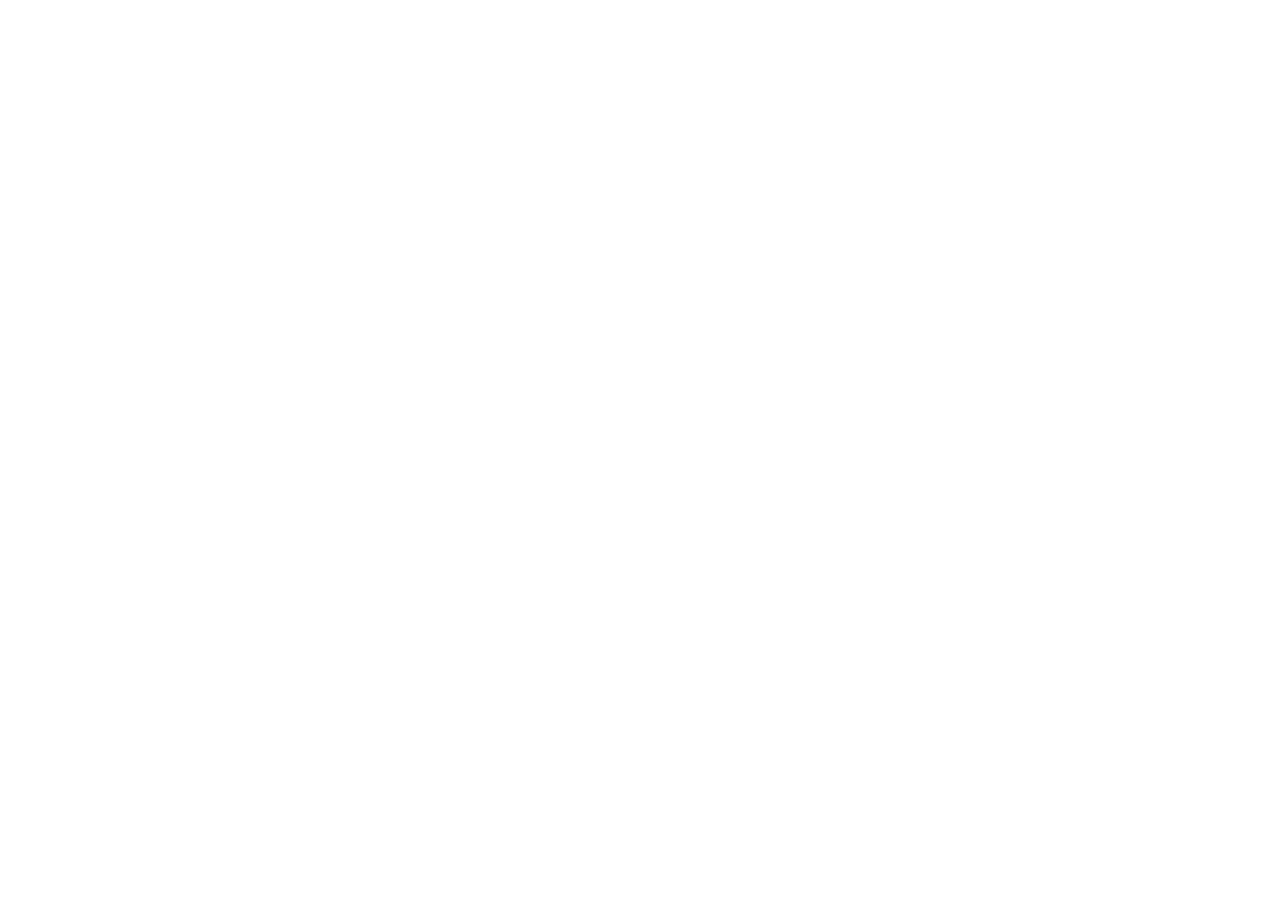
==== index.html @ c9879466 "a" ====
<!DOCTYPE html>
<html lang="pt-br">
<head>
    <meta charset="UTF-8">
    <meta name="viewport" content="width=device-width, initial-scale=1.0">
    <title>Modal</title>
</head>
<body>
    
</body>
</html>
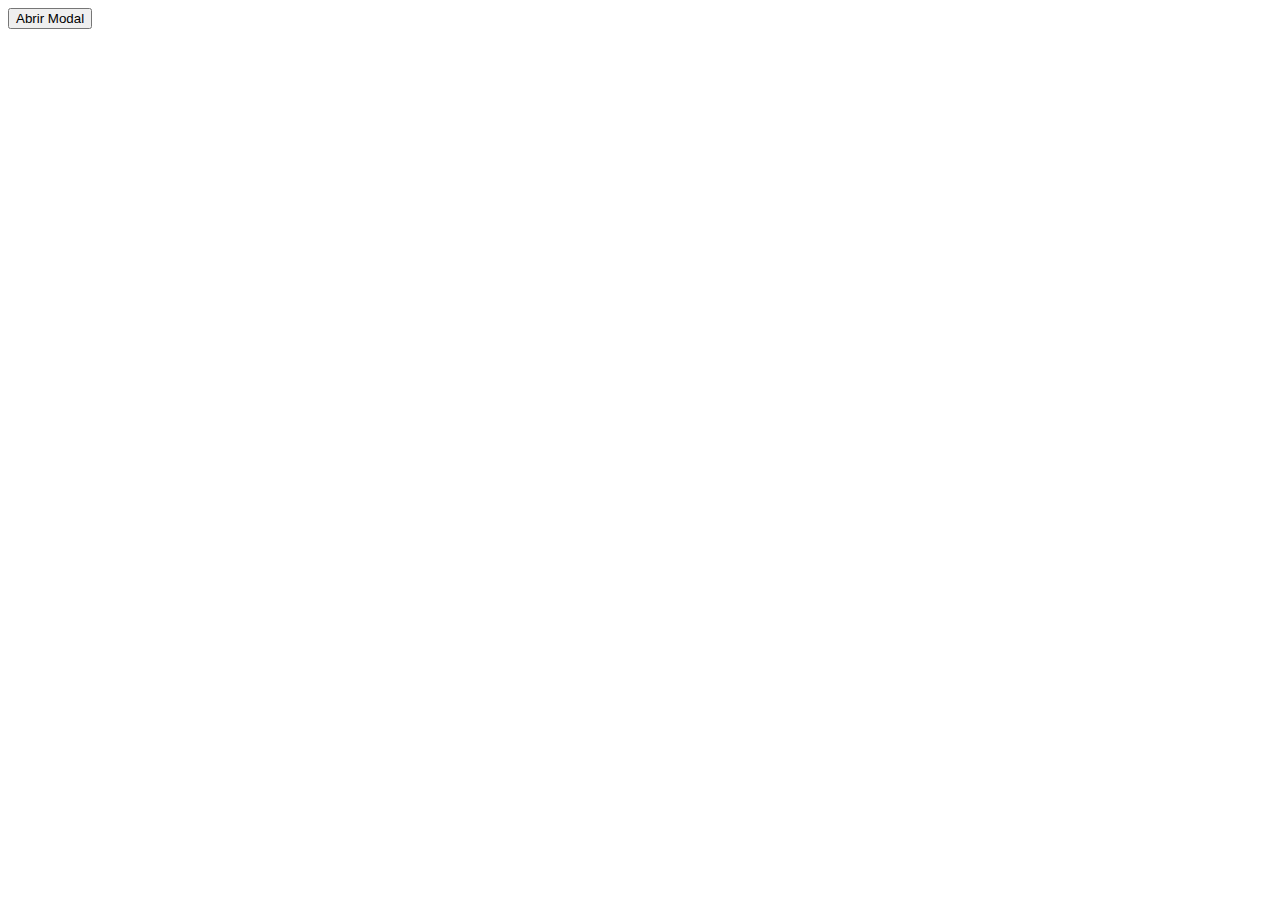
==== commit 5be68fc4: "a" ====
--- a/index.html
+++ b/index.html
@@ -4,8 +4,12 @@
     <meta charset="UTF-8">
     <meta name="viewport" content="width=device-width, initial-scale=1.0">
     <title>Modal</title>
+    <link rel="stylesheet" href="src/css/styles.css">
 </head>
 <body>
-    
+    <button class = "btn" id = "btn">
+        Abrir Modal
+    </button>
+    <script src="src/javascript/scripts.js"></script>
 </body>
 </html>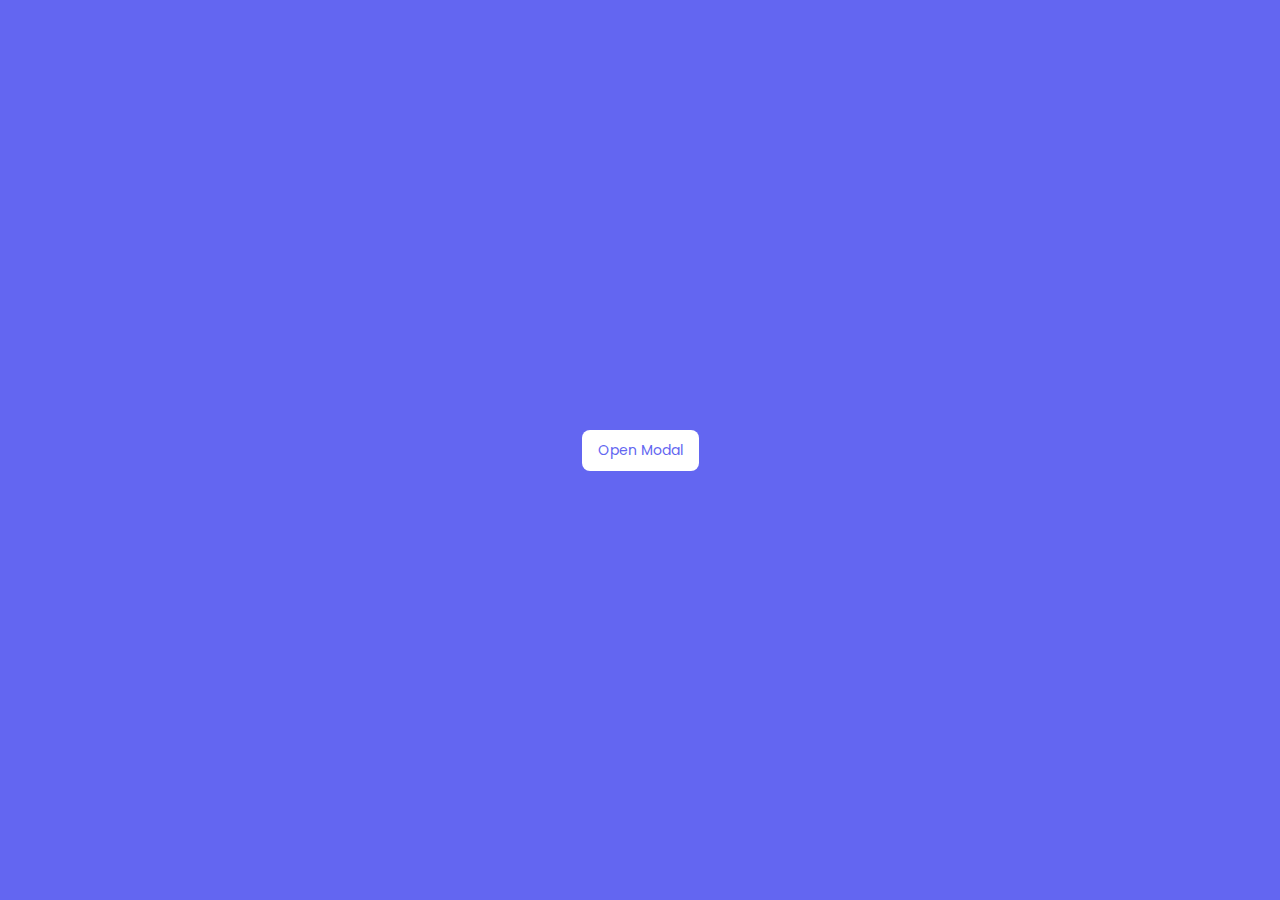
==== commit 11b16802: "a" ====
--- a/index.html
+++ b/index.html
@@ -3,13 +3,89 @@
 <head>
     <meta charset="UTF-8">
     <meta name="viewport" content="width=device-width, initial-scale=1.0">
+    
+    <!-- CDN Font Awesome -->
+    <link rel="stylesheet" href="https://cdnjs.cloudflare.com/ajax/libs/font-awesome/6.5.2/css/all.min.css" integrity="sha512-SnH5WK+bZxgPHs44uWIX+LLJAJ9/2PkPKZ5QiAj6Ta86w+fsb2TkcmfRyVX3pBnMFcV7oQPJkl9QevSCWr3W6A==" crossorigin="anonymous" referrerpolicy="no-referrer" />
+    
+    <!-- CSS -->
+    <link rel="stylesheet" href="src/css/styles.css">
     <title>Modal</title>
-    <link rel="stylesheet" href="src/css/styles.css">
 </head>
 <body>
-    <button class = "btn" id = "btn">
-        Abrir Modal
+    <!-- Botão parar abrir o modal -->
+    <button class="open-modal" data-modal="modal-1">
+        Open Modal
     </button>
-    <script src="src/javascript/scripts.js"></script>
+
+    <!-- Modal -->
+    <dialog id="modal-1">
+        <form>
+            <!-- Cabeçalho do modal -->
+            <div class="modal-header">
+                <!-- Título do modal -->
+                <h1 class="modal-title">
+                    Sign in to our plataform
+                </h1>
+
+                <!-- Botão para fechar o modal -->
+                <button class="close-modal" type="button" data-modal="modal-1">
+                    <i class="fa-solid fa-xmark"></i>
+                </button>
+            </div>
+    
+            <!-- Corpo do modal -->
+            <div class="modal-body">
+                <!-- Campo de e-mail -->
+                <div class="input-group">
+                    <label for="email">Email</label>
+                    <input 
+                        type="email" 
+                        id="email" 
+                        name="email" 
+                        placeholder="name@example.com"
+                    >
+                </div>
+    
+                <!-- Campo de senha -->
+                <div class="input-group">
+                    <label for="password">Password</label>
+                    <input 
+                        type="password" 
+                        id="password"
+                        name="password"
+                        placeholder="•••••••"
+                    >
+                </div>
+
+                <!-- Opções de senha -->
+                <div class="password-options">
+                    <div class="remember-password">
+                        <input 
+                            type="checkbox" 
+                            id="remember_password" 
+                            name="remember_password"
+                        >
+                        <label for="remember_password">Remember me</label>
+                    </div>
+
+                    <a href="#" class="forgot-password">Forgot password?</a>
+                </div>
+
+                <!-- Botão de login -->
+                <button id="login_button">
+                    Login to your account
+                </button>
+
+                <!-- Botão de registro -->
+                <div class="register">
+                    <span>Not registered?</span>
+                    <a href="#">Login here</a>
+                </div>
+            </div>
+        </form>
+    </dialog>
+
+    <!-- JavaScript -->
+    <script src="src/javascript/script.js"></script>
 </body>
-</html>+</html>
--- a/src/css/styles.css
+++ b/src/css/styles.css
@@ -0,0 +1,148 @@
+/* Link do Google Fonts */
+@import url('https://fonts.googleapis.com/css2?family=Poppins:ital,wght@0,100;0,200;0,300;0,400;0,500;0,600;0,700;0,800;0,900;1,100;1,200;1,300;1,400;1,500;1,600;1,700;1,800;1,900&display=swap');
+
+/* Reset CSS */
+*:not(dialog) {
+    margin: 0;
+    padding: 0;
+    box-sizing: border-box;
+    font-family: 'Poppins', sans-serif;
+}
+
+/* Corpo da página */
+body {
+    background-color: #6366F1;
+    display: flex;
+    justify-content: center;
+    align-items: center;
+    min-height: 100vh;
+}
+
+/* Botão de abrir modal */
+.open-modal {
+    background-color: #FFFFFF;
+    color: #6366F1;
+    border: none;
+    border-radius: 8px;
+    padding: 10px 16px;
+    font-size: 14px;
+    cursor: pointer;
+}
+
+/* Fundo do modal */
+dialog::backdrop {
+    background-color: rgb(0, 0, 0, 0.5);
+}
+
+/* Modal */
+dialog {
+    border: none;
+    width: 350px;
+    border-radius: 24px;
+    padding: 18px;
+}
+
+/* Cabeçalho do modal */
+.modal-header {
+    display: flex;
+    justify-content: space-between;
+    align-items: center;
+    margin-bottom: 16px;
+}
+
+/* Título do modal */
+.modal-title {
+    font-size: 20px;
+    font-weight: 500;
+    color: #111928;
+}
+
+/* Botão de fechar modal */
+.close-modal {
+    cursor: pointer;
+    border: none;
+    background-color: transparent;
+    color: #9CA3AF;
+    font-size: 18px;
+}
+
+/* Corpo do modal */
+.modal-body {
+    display: flex;
+    flex-direction: column;
+    gap: 16px;
+}
+
+/* Input do formulário */
+.input-group {
+    display: flex;
+    flex-direction: column;
+    gap: 2px;
+}
+
+/* Label do input */
+.input-group label {
+    font-size: 14px;
+    font-weight: 500;
+    color: #111928;
+}
+
+/* Input */
+.input-group input {
+    border: 1px solid #D1D5DB;
+    background-color: #F9FAFB;
+    border-radius: 8px;
+    padding: 10px 16px;
+}
+
+/* Input com foco */
+.input-group input:focus {
+    outline: 1px solid #6366f1;
+}
+
+/* Opções de senha */
+.password-options {
+    display: flex;
+    justify-content: space-between;
+    align-items: center;
+}
+
+/* Checkbox de lembrar senha */
+.remember-password {
+    display: flex;
+    align-items: center;
+    gap: 4px;
+    font-size: 14px;
+    color: #111928;
+}
+
+/* Link de esqueci a senha */
+.forgot-password {
+    font-size: 12px;
+    color: #1C64F2;
+    text-decoration: none;
+}
+
+/* Botão de login */
+#login_button {
+    background-color: #6366F1;
+    color: #FFFFFF;
+    border: none;
+    border-radius: 8px;
+    padding: 10px 16px;
+    font-size: 14px;
+    cursor: pointer;
+}
+
+/* Rodapé do modal */
+.register span {
+    font-size: 14px;
+    color: #6B7280;
+}
+
+/* Link de registrar */
+.register a {
+    font-size: 14px;
+    color: #1C64F2;
+    text-decoration: none;
+}